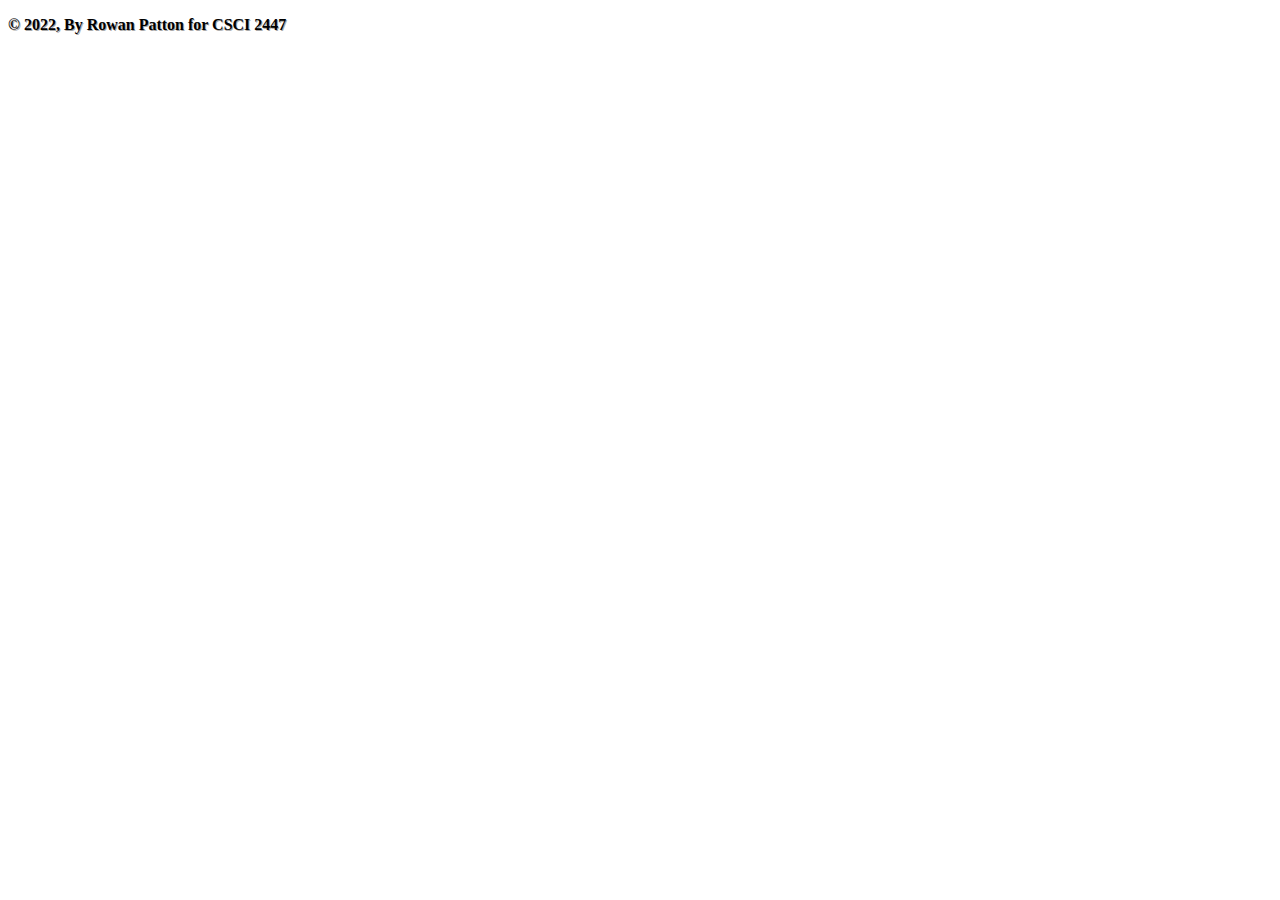
==== load.html @ ac6b2325 "Add files via upload" ====
<!DOCTYPE html>
<html>
  <head>

  </head>
  <body>
    <p id="copyright" style="font-size: 16px; font-weight: bold; text-shadow: 1px 1px darkgray"> &copy; 2022, By Rowan Patton for CSCI 2447</p>
		
  </body>
</html>
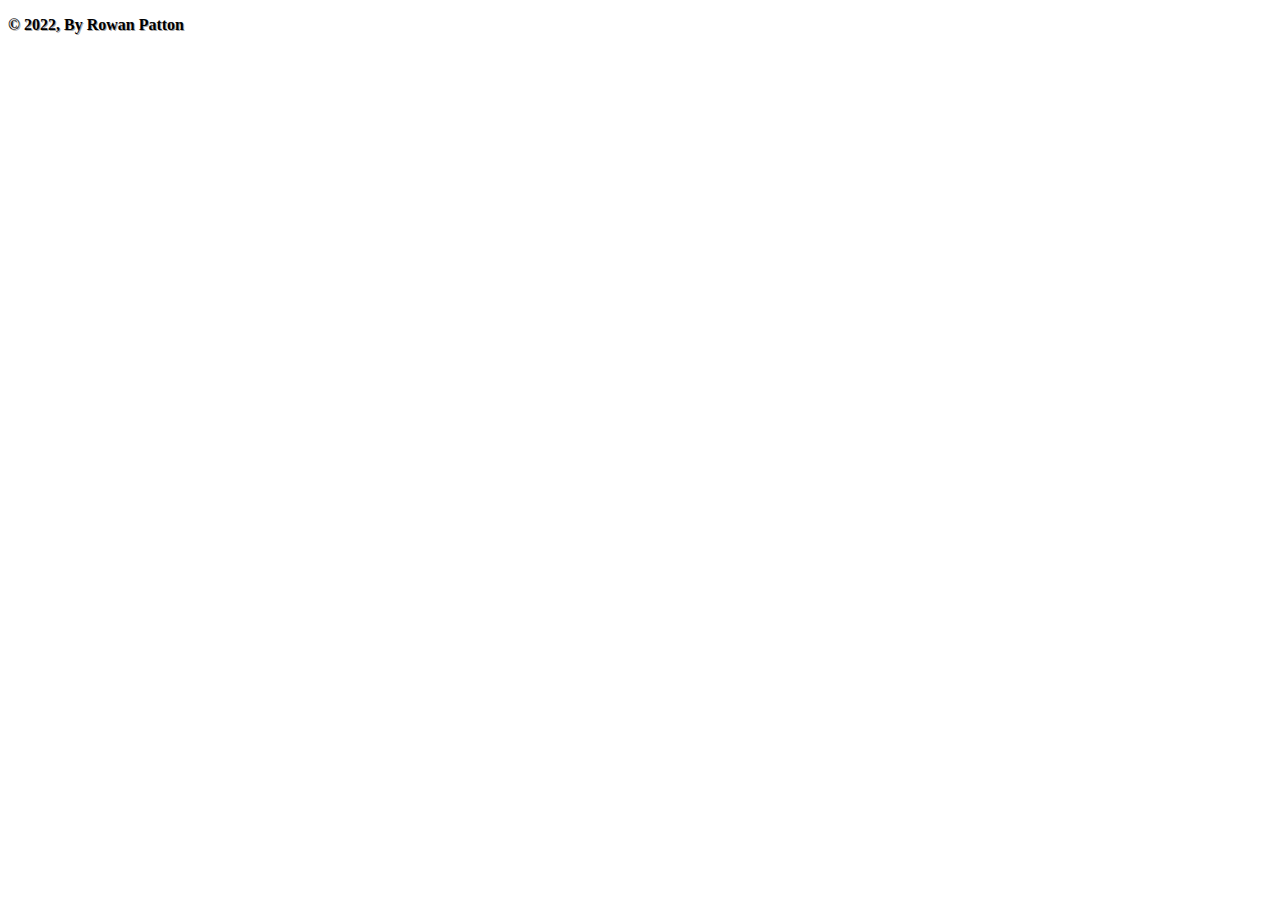
==== commit 9ce4f6ed: "Update load.html" ====
--- a/load.html
+++ b/load.html
@@ -6,7 +6,7 @@
 
   </head>
   <body>
-    <p id="copyright" style="font-size: 16px; font-weight: bold; text-shadow: 1px 1px darkgray"> &copy; 2022, By Rowan Patton for CSCI 2447</p>
+    <p id="copyright" style="font-size: 16px; font-weight: bold; text-shadow: 1px 1px darkgray"> &copy; 2022, By Rowan Patton</p>
 		
   </body>
-</html>+</html>
